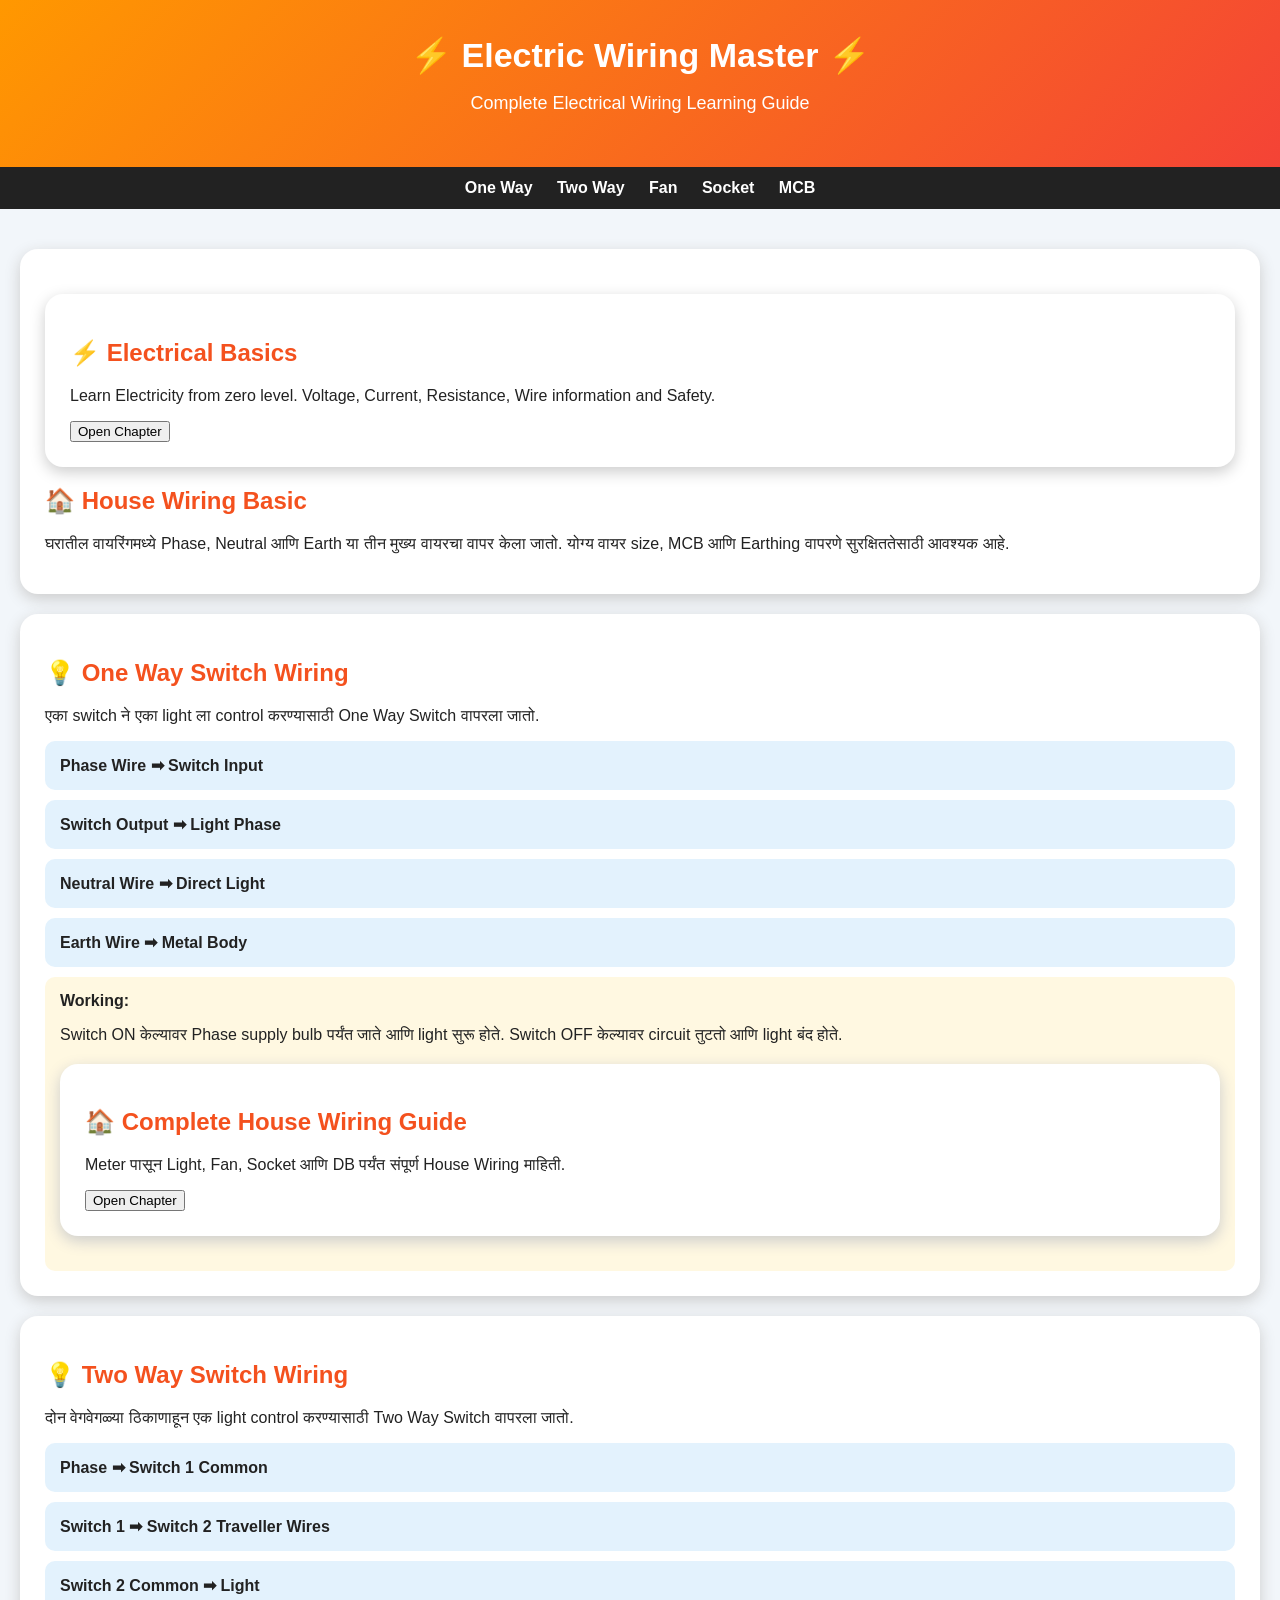
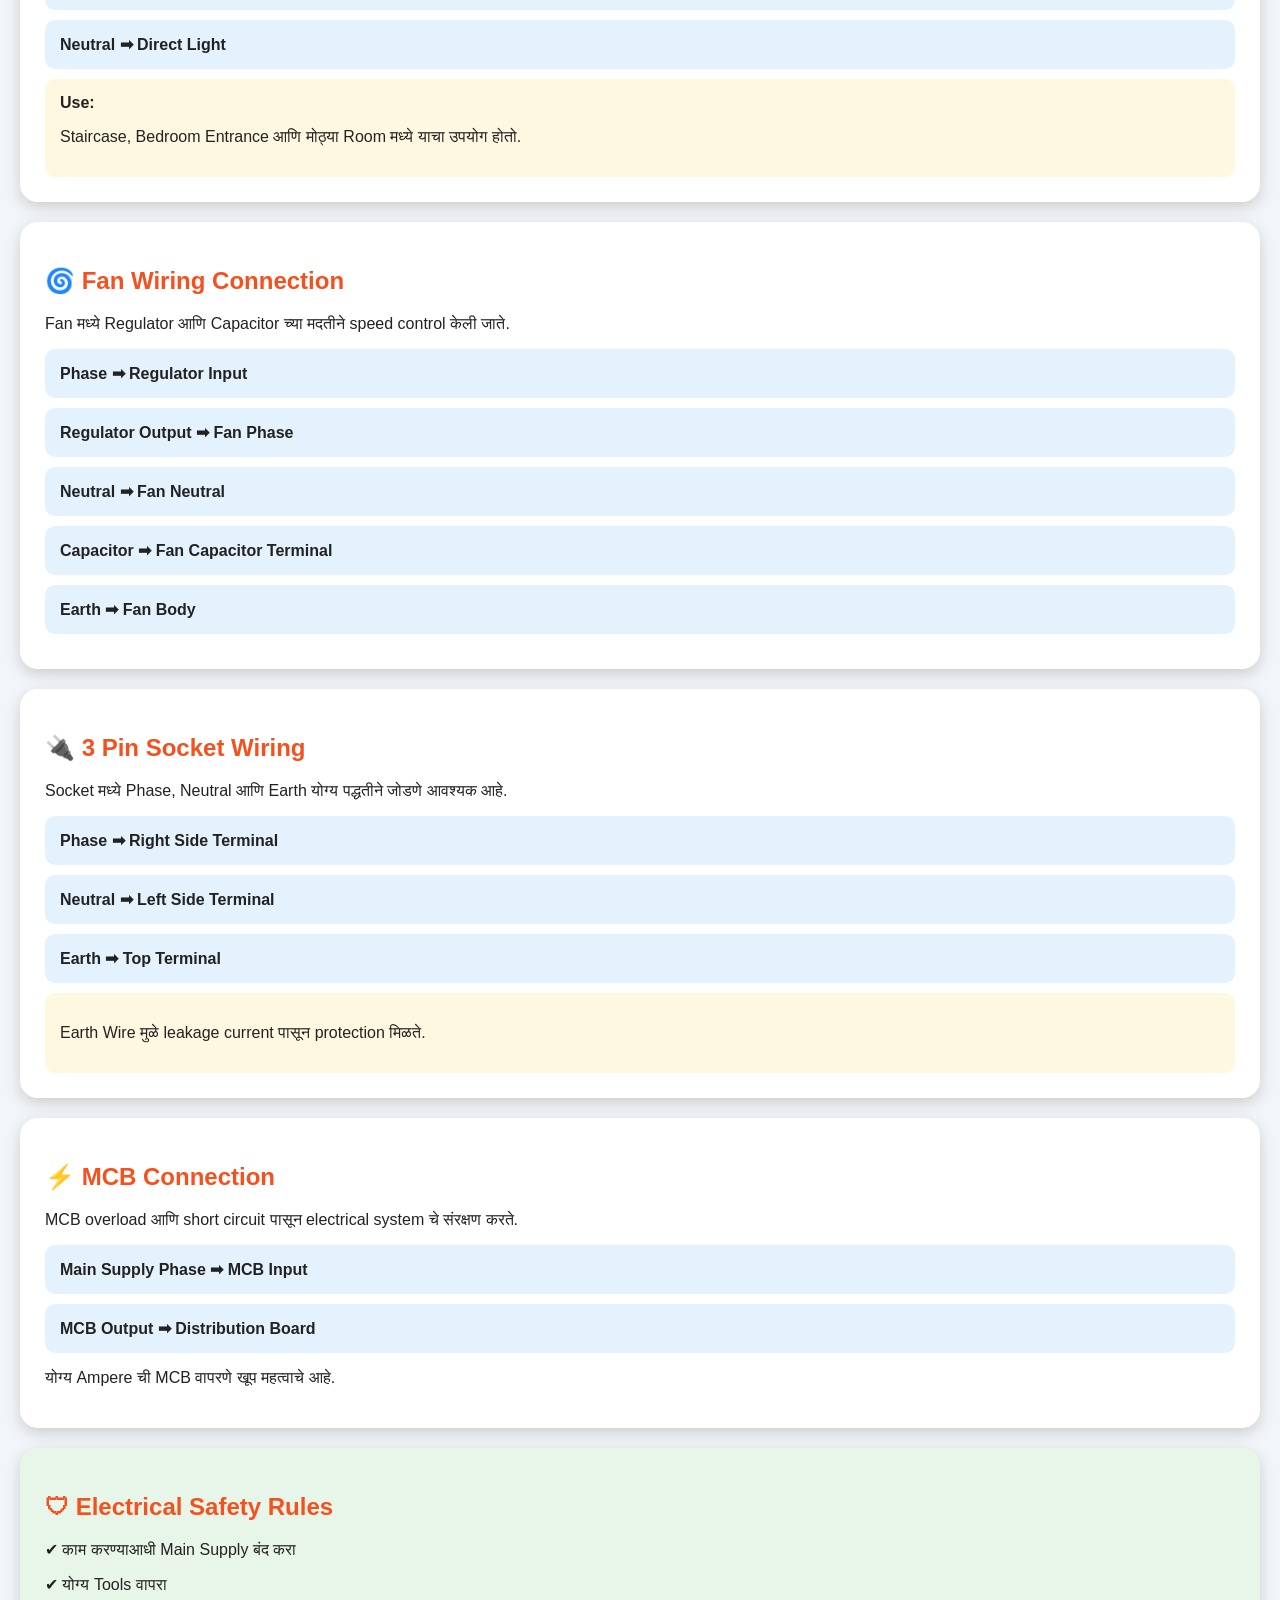
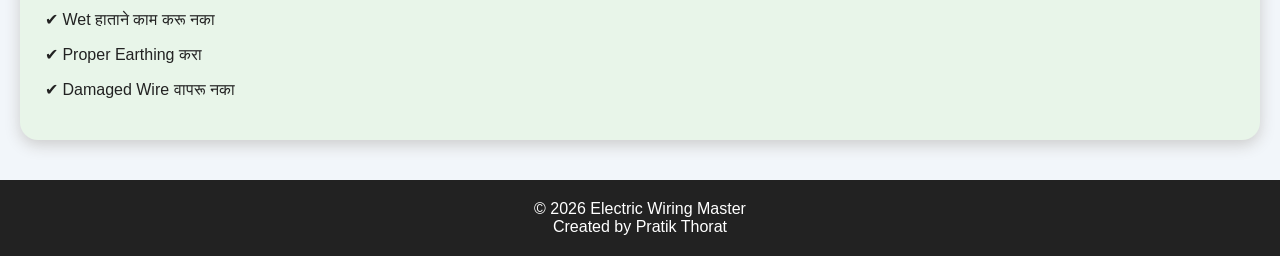
==== index.html @ 42c4a6d0 "Update index.html" ====
<!DOCTYPE html>
<html lang="mr">
<head>

<meta charset="UTF-8">
<meta name="viewport" content="width=device-width, initial-scale=1.0">

<title>Electric Wiring Master</title>

<style>

*{
box-sizing:border-box;
font-family:Arial,sans-serif;
}

body{
margin:0;
background:#f2f6fa;
color:#222;
}

header{
background:linear-gradient(135deg,#ff9800,#f44336);
color:white;
padding:35px 20px;
text-align:center;
}

header h1{
font-size:34px;
margin:0;
}

header p{
font-size:18px;
}


nav{
background:#222;
padding:12px;
text-align:center;
}

nav a{
color:white;
text-decoration:none;
margin:10px;
font-weight:bold;
}


.container{
padding:20px;
}


.card{
background:white;
margin:20px 0;
padding:25px;
border-radius:18px;
box-shadow:0 5px 15px #ccc;
}


.card h2{
color:#f4511e;
}


.info{
background:#fff8e1;
padding:15px;
border-radius:10px;
margin-top:10px;
}


.connection{
background:#e3f2fd;
padding:15px;
border-radius:10px;
margin:10px 0;
font-weight:bold;
}


.safety{
background:#e8f5e9;
}


footer{
background:#222;
color:white;
text-align:center;
padding:20px;
}


</style>

</head>


<body>


<header>

<h1>⚡ Electric Wiring Master ⚡</h1>

<p>Complete Electrical Wiring Learning Guide</p>

</header>


<nav>

<a href="#oneway">One Way</a>

<a href="#twoway">Two Way</a>

<a href="#fan">Fan</a>

<a href="#socket">Socket</a>

<a href="#mcb">MCB</a>

</nav>



<div class="container">


<div class="card">
<div class="card">

<h2>⚡ Electrical Basics</h2>

<p>
Learn Electricity from zero level.
Voltage, Current, Resistance, Wire information and Safety.
</p>

<a href="basics.html">
<button>Open Chapter</button>
</a>

</div>
<h2>🏠 House Wiring Basic</h2>

<p>
घरातील वायरिंगमध्ये Phase, Neutral आणि Earth या तीन मुख्य वायरचा वापर केला जातो.
योग्य वायर size, MCB आणि Earthing वापरणे सुरक्षिततेसाठी आवश्यक आहे.
</p>

</div>



<div class="card" id="oneway">

<h2>💡 One Way Switch Wiring</h2>

<p>
एका switch ने एका light ला control करण्यासाठी One Way Switch वापरला जातो.
</p>


<div class="connection">
Phase Wire ➡ Switch Input
</div>

<div class="connection">
Switch Output ➡ Light Phase
</div>

<div class="connection">
Neutral Wire ➡ Direct Light
</div>

<div class="connection">
Earth Wire ➡ Metal Body
</div>


<div class="info">

<b>Working:</b>

<p>
Switch ON केल्यावर Phase supply bulb पर्यंत जाते आणि light सुरू होते.
Switch OFF केल्यावर circuit तुटतो आणि light बंद होते.
</p>

<div class="card">

<h2>🏠 Complete House Wiring Guide</h2>

<p>
Meter पासून Light, Fan, Socket आणि DB पर्यंत संपूर्ण House Wiring माहिती.
</p>

<a href="house-wiring.html">
<button>Open Chapter</button>
</a>

</div>
  
</div>

</div>



<div class="card" id="twoway">

<h2>💡 Two Way Switch Wiring</h2>

<p>
दोन वेगवेगळ्या ठिकाणाहून एक light control करण्यासाठी Two Way Switch वापरला जातो.
</p>


<div class="connection">
Phase ➡ Switch 1 Common
</div>

<div class="connection">
Switch 1 ➡ Switch 2 Traveller Wires
</div>

<div class="connection">
Switch 2 Common ➡ Light
</div>

<div class="connection">
Neutral ➡ Direct Light
</div>


<div class="info">

<b>Use:</b>

<p>
Staircase, Bedroom Entrance आणि मोठ्या Room मध्ये याचा उपयोग होतो.
</p>

</div>

</div>





<div class="card" id="fan">

<h2>🌀 Fan Wiring Connection</h2>


<p>
Fan मध्ये Regulator आणि Capacitor च्या मदतीने speed control केली जाते.
</p>


<div class="connection">
Phase ➡ Regulator Input
</div>

<div class="connection">
Regulator Output ➡ Fan Phase
</div>

<div class="connection">
Neutral ➡ Fan Neutral
</div>

<div class="connection">
Capacitor ➡ Fan Capacitor Terminal
</div>

<div class="connection">
Earth ➡ Fan Body
</div>


</div>





<div class="card" id="socket">

<h2>🔌 3 Pin Socket Wiring</h2>


<p>
Socket मध्ये Phase, Neutral आणि Earth योग्य पद्धतीने जोडणे आवश्यक आहे.
</p>


<div class="connection">
Phase ➡ Right Side Terminal
</div>

<div class="connection">
Neutral ➡ Left Side Terminal
</div>

<div class="connection">
Earth ➡ Top Terminal
</div>


<div class="info">

<p>
Earth Wire मुळे leakage current पासून protection मिळते.
</p>

</div>


</div>





<div class="card" id="mcb">

<h2>⚡ MCB Connection</h2>


<p>
MCB overload आणि short circuit पासून electrical system चे संरक्षण करते.
</p>


<div class="connection">
Main Supply Phase ➡ MCB Input
</div>

<div class="connection">
MCB Output ➡ Distribution Board
</div>


<p>
योग्य Ampere ची MCB वापरणे खूप महत्वाचे आहे.
</p>


</div>





<div class="card safety">

<h2>🛡 Electrical Safety Rules</h2>

<p>✔ काम करण्याआधी Main Supply बंद करा</p>

<p>✔ योग्य Tools वापरा</p>

<p>✔ Wet हाताने काम करू नका</p>

<p>✔ Proper Earthing करा</p>

<p>✔ Damaged Wire वापरू नका</p>

</div>



</div>



<footer>

© 2026 Electric Wiring Master

<br>

Created by Pratik Thorat

</footer>


</body>
</html>
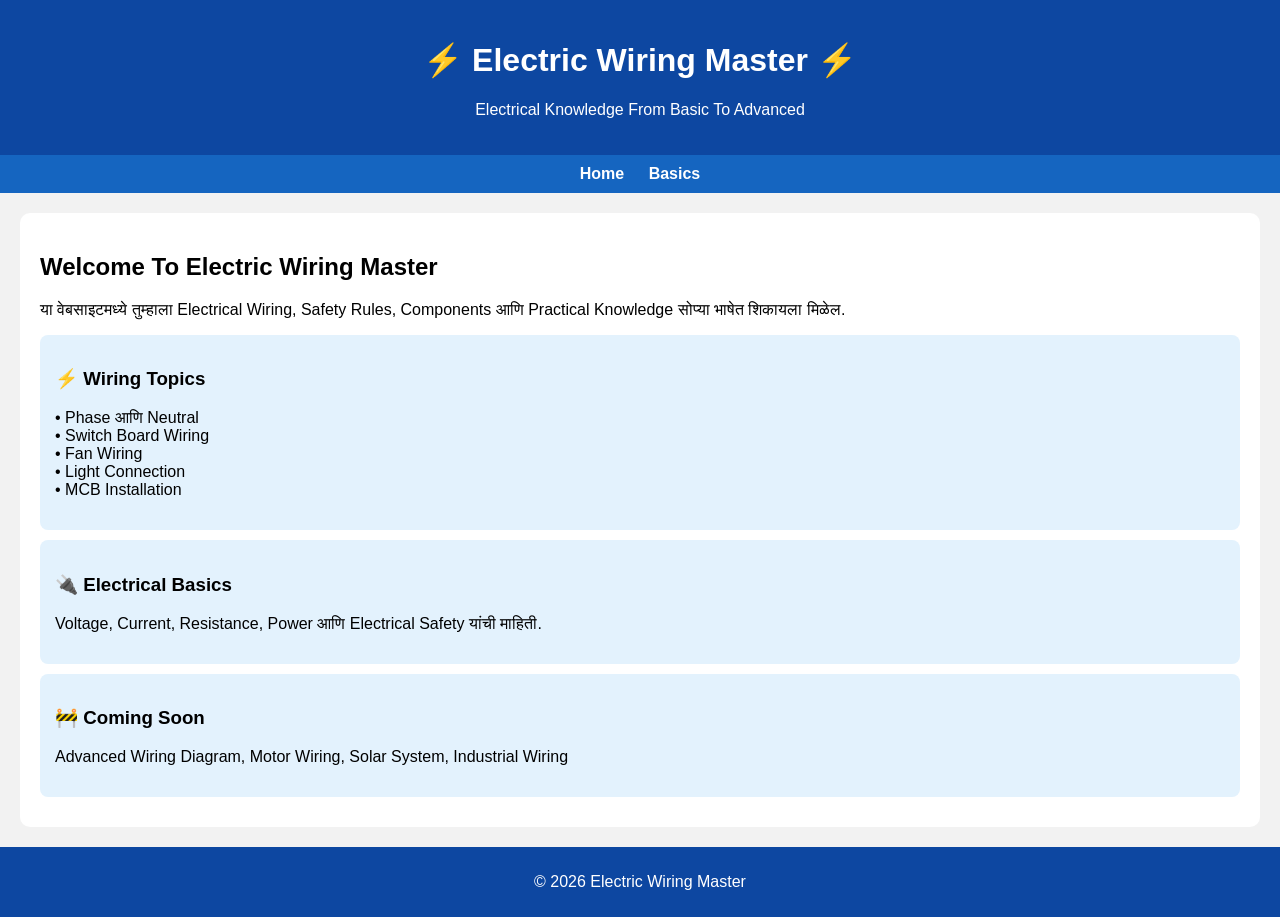
==== commit fb8d3dcc: "Update index.html" ====
--- a/index.html
+++ b/index.html
@@ -1,398 +1,133 @@
 <!DOCTYPE html>
 <html lang="mr">
 <head>
-
 <meta charset="UTF-8">
 <meta name="viewport" content="width=device-width, initial-scale=1.0">
 
 <title>Electric Wiring Master</title>
 
 <style>
-
-*{
-box-sizing:border-box;
-font-family:Arial,sans-serif;
-}
-
 body{
-margin:0;
-background:#f2f6fa;
-color:#222;
+    font-family: Arial, sans-serif;
+    margin:0;
+    background:#f2f2f2;
 }
 
 header{
-background:linear-gradient(135deg,#ff9800,#f44336);
-color:white;
-padding:35px 20px;
-text-align:center;
+    background:#0d47a1;
+    color:white;
+    text-align:center;
+    padding:20px;
 }
 
-header h1{
-font-size:34px;
-margin:0;
-}
-
-header p{
-font-size:18px;
-}
-
-
 nav{
-background:#222;
-padding:12px;
-text-align:center;
+    background:#1565c0;
+    padding:10px;
+    text-align:center;
 }
 
 nav a{
-color:white;
-text-decoration:none;
-margin:10px;
-font-weight:bold;
+    color:white;
+    text-decoration:none;
+    margin:10px;
+    font-weight:bold;
 }
 
-
-.container{
-padding:20px;
+section{
+    background:white;
+    margin:20px;
+    padding:20px;
+    border-radius:10px;
 }
 
-
 .card{
-background:white;
-margin:20px 0;
-padding:25px;
-border-radius:18px;
-box-shadow:0 5px 15px #ccc;
+    background:#e3f2fd;
+    padding:15px;
+    margin:10px 0;
+    border-radius:8px;
 }
 
-
-.card h2{
-color:#f4511e;
+footer{
+    background:#0d47a1;
+    color:white;
+    text-align:center;
+    padding:10px;
 }
-
-
-.info{
-background:#fff8e1;
-padding:15px;
-border-radius:10px;
-margin-top:10px;
-}
-
-
-.connection{
-background:#e3f2fd;
-padding:15px;
-border-radius:10px;
-margin:10px 0;
-font-weight:bold;
-}
-
-
-.safety{
-background:#e8f5e9;
-}
-
-
-footer{
-background:#222;
-color:white;
-text-align:center;
-padding:20px;
-}
-
-
 </style>
 
 </head>
 
-
 <body>
 
-
 <header>
-
 <h1>⚡ Electric Wiring Master ⚡</h1>
-
-<p>Complete Electrical Wiring Learning Guide</p>
-
+<p>Electrical Knowledge From Basic To Advanced</p>
 </header>
 
 
 <nav>
-
-<a href="#oneway">One Way</a>
-
-<a href="#twoway">Two Way</a>
-
-<a href="#fan">Fan</a>
-
-<a href="#socket">Socket</a>
-
-<a href="#mcb">MCB</a>
-
+<a href="index.html">Home</a>
+<a href="basics.html">Basics</a>
 </nav>
 
 
+<section>
 
-<div class="container">
+<h2>Welcome To Electric Wiring Master</h2>
+
+<p>
+या वेबसाइटमध्ये तुम्हाला Electrical Wiring,
+Safety Rules, Components आणि Practical Knowledge
+सोप्या भाषेत शिकायला मिळेल.
+</p>
 
 
 <div class="card">
+<h3>⚡ Wiring Topics</h3>
+<p>
+• Phase आणि Neutral<br>
+• Switch Board Wiring<br>
+• Fan Wiring<br>
+• Light Connection<br>
+• MCB Installation
+</p>
+</div>
+
+
 <div class="card">
 
-<h2>⚡ Electrical Basics</h2>
+<h3>🔌 Electrical Basics</h3>
 
 <p>
-Learn Electricity from zero level.
-Voltage, Current, Resistance, Wire information and Safety.
-</p>
-
-<a href="basics.html">
-<button>Open Chapter</button>
-</a>
-
-</div>
-<h2>🏠 House Wiring Basic</h2>
-
-<p>
-घरातील वायरिंगमध्ये Phase, Neutral आणि Earth या तीन मुख्य वायरचा वापर केला जातो.
-योग्य वायर size, MCB आणि Earthing वापरणे सुरक्षिततेसाठी आवश्यक आहे.
+Voltage, Current, Resistance,
+Power आणि Electrical Safety यांची माहिती.
 </p>
 
 </div>
 
 
+<div class="card">
 
-<div class="card" id="oneway">
-
-<h2>💡 One Way Switch Wiring</h2>
+<h3>🚧 Coming Soon</h3>
 
 <p>
-एका switch ने एका light ला control करण्यासाठी One Way Switch वापरला जातो.
-</p>
-
-
-<div class="connection">
-Phase Wire ➡ Switch Input
-</div>
-
-<div class="connection">
-Switch Output ➡ Light Phase
-</div>
-
-<div class="connection">
-Neutral Wire ➡ Direct Light
-</div>
-
-<div class="connection">
-Earth Wire ➡ Metal Body
-</div>
-
-
-<div class="info">
-
-<b>Working:</b>
-
-<p>
-Switch ON केल्यावर Phase supply bulb पर्यंत जाते आणि light सुरू होते.
-Switch OFF केल्यावर circuit तुटतो आणि light बंद होते.
-</p>
-
-<div class="card">
-
-<h2>🏠 Complete House Wiring Guide</h2>
-
-<p>
-Meter पासून Light, Fan, Socket आणि DB पर्यंत संपूर्ण House Wiring माहिती.
-</p>
-
-<a href="house-wiring.html">
-<button>Open Chapter</button>
-</a>
-
-</div>
-  
-</div>
-
-</div>
-
-
-
-<div class="card" id="twoway">
-
-<h2>💡 Two Way Switch Wiring</h2>
-
-<p>
-दोन वेगवेगळ्या ठिकाणाहून एक light control करण्यासाठी Two Way Switch वापरला जातो.
-</p>
-
-
-<div class="connection">
-Phase ➡ Switch 1 Common
-</div>
-
-<div class="connection">
-Switch 1 ➡ Switch 2 Traveller Wires
-</div>
-
-<div class="connection">
-Switch 2 Common ➡ Light
-</div>
-
-<div class="connection">
-Neutral ➡ Direct Light
-</div>
-
-
-<div class="info">
-
-<b>Use:</b>
-
-<p>
-Staircase, Bedroom Entrance आणि मोठ्या Room मध्ये याचा उपयोग होतो.
-</p>
-
-</div>
-
-</div>
-
-
-
-
-
-<div class="card" id="fan">
-
-<h2>🌀 Fan Wiring Connection</h2>
-
-
-<p>
-Fan मध्ये Regulator आणि Capacitor च्या मदतीने speed control केली जाते.
-</p>
-
-
-<div class="connection">
-Phase ➡ Regulator Input
-</div>
-
-<div class="connection">
-Regulator Output ➡ Fan Phase
-</div>
-
-<div class="connection">
-Neutral ➡ Fan Neutral
-</div>
-
-<div class="connection">
-Capacitor ➡ Fan Capacitor Terminal
-</div>
-
-<div class="connection">
-Earth ➡ Fan Body
-</div>
-
-
-</div>
-
-
-
-
-
-<div class="card" id="socket">
-
-<h2>🔌 3 Pin Socket Wiring</h2>
-
-
-<p>
-Socket मध्ये Phase, Neutral आणि Earth योग्य पद्धतीने जोडणे आवश्यक आहे.
-</p>
-
-
-<div class="connection">
-Phase ➡ Right Side Terminal
-</div>
-
-<div class="connection">
-Neutral ➡ Left Side Terminal
-</div>
-
-<div class="connection">
-Earth ➡ Top Terminal
-</div>
-
-
-<div class="info">
-
-<p>
-Earth Wire मुळे leakage current पासून protection मिळते.
+Advanced Wiring Diagram,
+Motor Wiring,
+Solar System,
+Industrial Wiring
 </p>
 
 </div>
 
 
-</div>
-
-
-
-
-
-<div class="card" id="mcb">
-
-<h2>⚡ MCB Connection</h2>
-
-
-<p>
-MCB overload आणि short circuit पासून electrical system चे संरक्षण करते.
-</p>
-
-
-<div class="connection">
-Main Supply Phase ➡ MCB Input
-</div>
-
-<div class="connection">
-MCB Output ➡ Distribution Board
-</div>
-
-
-<p>
-योग्य Ampere ची MCB वापरणे खूप महत्वाचे आहे.
-</p>
-
-
-</div>
-
-
-
-
-
-<div class="card safety">
-
-<h2>🛡 Electrical Safety Rules</h2>
-
-<p>✔ काम करण्याआधी Main Supply बंद करा</p>
-
-<p>✔ योग्य Tools वापरा</p>
-
-<p>✔ Wet हाताने काम करू नका</p>
-
-<p>✔ Proper Earthing करा</p>
-
-<p>✔ Damaged Wire वापरू नका</p>
-
-</div>
-
-
-
-</div>
-
+</section>
 
 
 <footer>
 
+<p>
 © 2026 Electric Wiring Master
-
-<br>
-
-Created by Pratik Thorat
+</p>
 
 </footer>
 
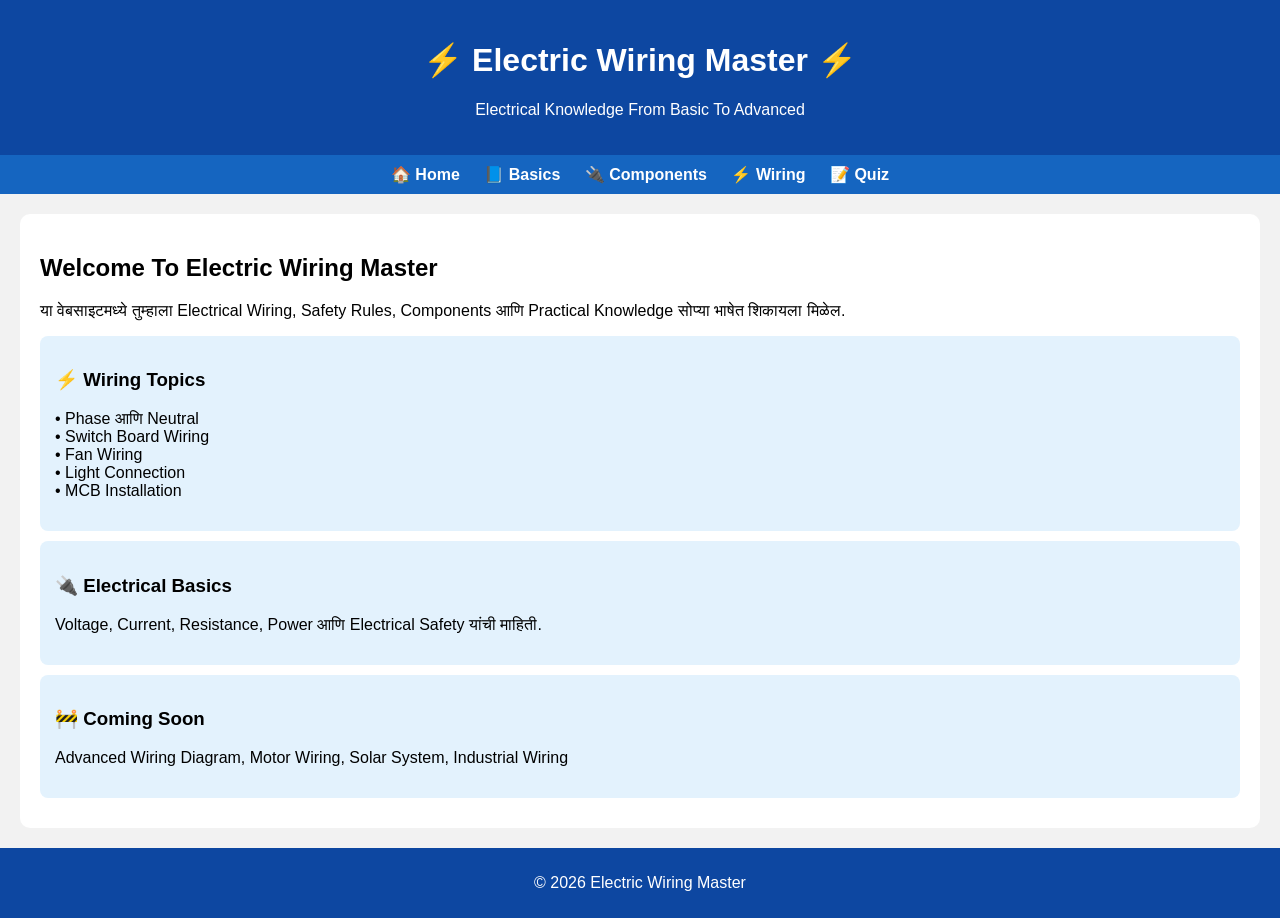
==== commit b5ee7786: "Update index.html" ====
--- a/index.html
+++ b/index.html
@@ -66,10 +66,12 @@
 
 
 <nav>
-<a href="index.html">Home</a>
-<a href="basics.html">Basics</a>
+<a href="index.html">🏠 Home</a>
+<a href="basics.html">📘 Basics</a>
+<a href="components.html">🔌 Components</a>
+<a href="wiring.html">⚡ Wiring</a>
+<a href="quiz.html">📝 Quiz</a>
 </nav>
-
 
 <section>
 
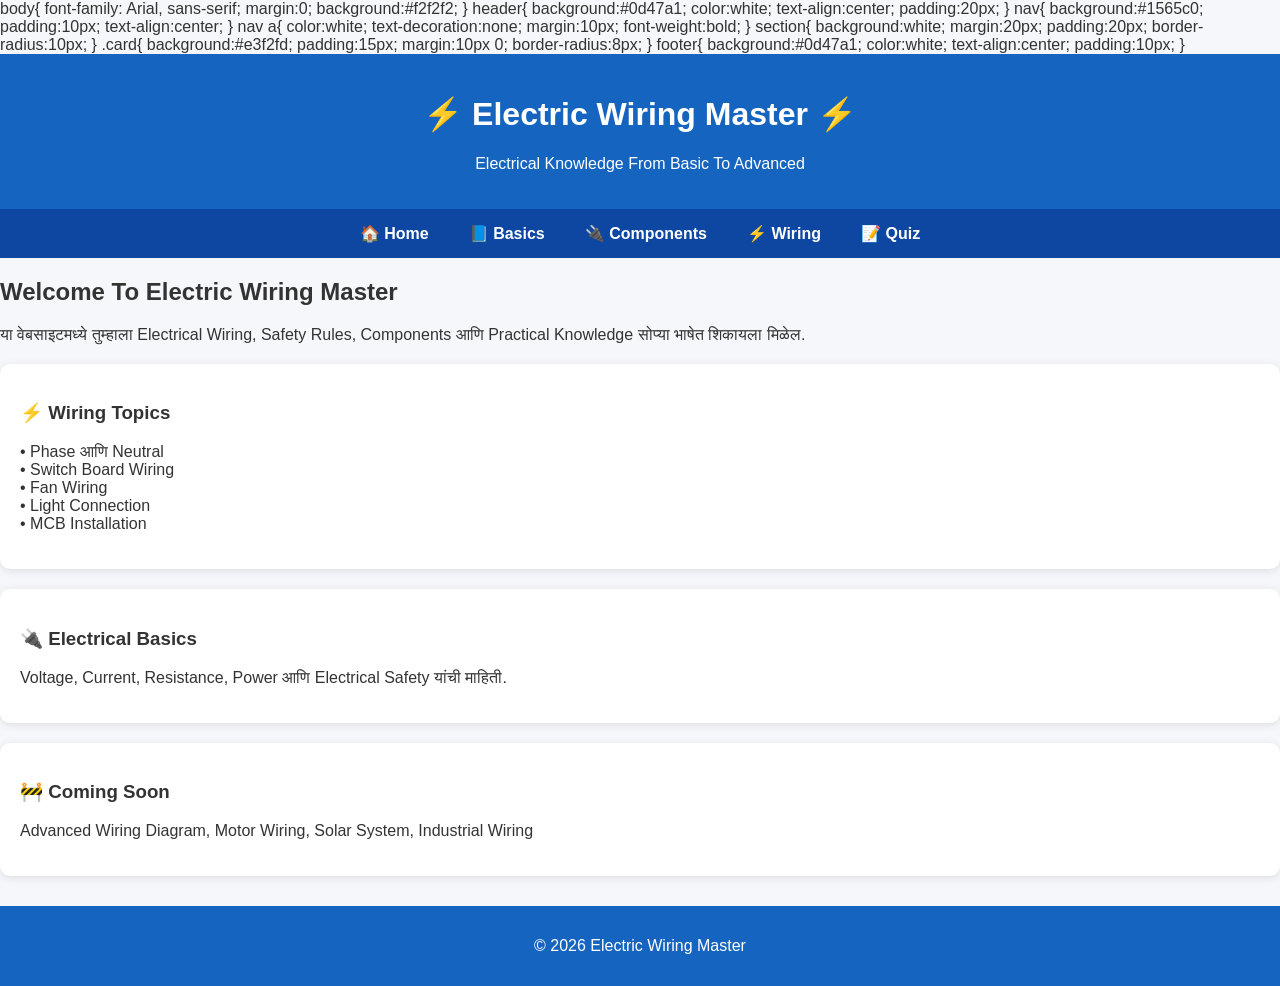
==== commit d0ead5c5: "Update index.html" ====
--- a/index.html
+++ b/index.html
@@ -5,8 +5,8 @@
 <meta name="viewport" content="width=device-width, initial-scale=1.0">
 
 <title>Electric Wiring Master</title>
+<link rel="stylesheet" href="style.css">
 
-<style>
 body{
     font-family: Arial, sans-serif;
     margin:0;
--- a/style.css
+++ b/style.css
@@ -0,0 +1,77 @@
+
+body{
+    margin:0;
+    font-family:Arial,sans-serif;
+    background:#f5f7fa;
+    color:#333;
+}
+
+header{
+    background:#1565c0;
+    color:white;
+    padding:20px;
+    text-align:center;
+}
+
+nav{
+    background:#0d47a1;
+    display:flex;
+    justify-content:center;
+    flex-wrap:wrap;
+}
+
+nav a{
+    color:white;
+    text-decoration:none;
+    padding:15px 20px;
+    font-weight:bold;
+}
+
+nav a:hover{
+    background:#1976d2;
+}
+
+.container{
+    max-width:1200px;
+    margin:auto;
+    padding:20px;
+}
+
+.card{
+    background:white;
+    border-radius:10px;
+    padding:20px;
+    margin:20px 0;
+    box-shadow:0 2px 10px rgba(0,0,0,0.1);
+}
+
+button{
+    background:#1565c0;
+    color:white;
+    border:none;
+    padding:12px 20px;
+    border-radius:6px;
+    cursor:pointer;
+}
+
+button:hover{
+    background:#0d47a1;
+}
+
+footer{
+    background:#1565c0;
+    color:white;
+    text-align:center;
+    padding:15px;
+    margin-top:30px;
+}
+
+@media(max-width:768px){
+    nav{
+        flex-direction:column;
+    }
+
+    nav a{
+        text-align:center;
+    }
+}
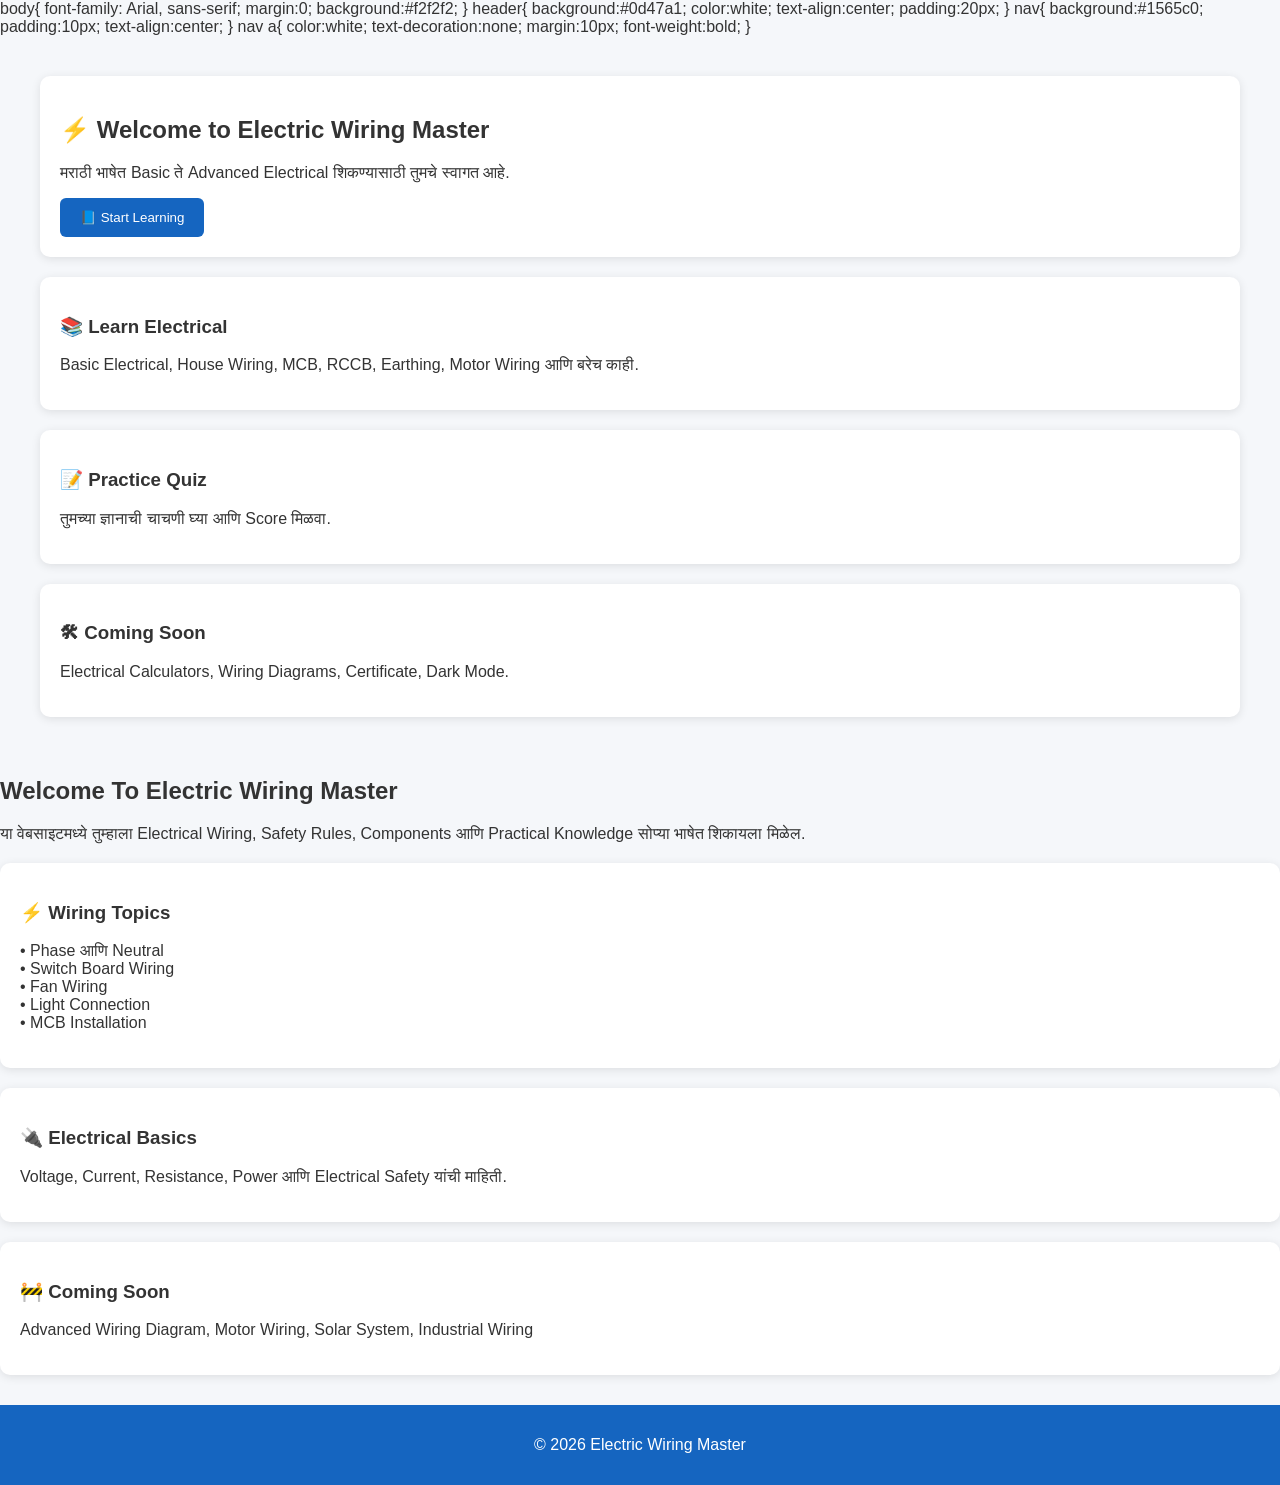
==== commit c0b5b840: "Update index.html" ====
--- a/index.html
+++ b/index.html
@@ -33,48 +33,43 @@
     font-weight:bold;
 }
 
-section{
-    background:white;
-    margin:20px;
-    padding:20px;
-    border-radius:10px;
-}
+<section class="container">
 
-.card{
-    background:#e3f2fd;
-    padding:15px;
-    margin:10px 0;
-    border-radius:8px;
-}
+<div class="card">
+<h2>⚡ Welcome to Electric Wiring Master</h2>
 
-footer{
-    background:#0d47a1;
-    color:white;
-    text-align:center;
-    padding:10px;
-}
-</style>
+<p>
+मराठी भाषेत Basic ते Advanced Electrical शिकण्यासाठी तुमचे स्वागत आहे.
+</p>
 
-</head>
+<button onclick="location.href='basics.html'">
+📘 Start Learning
+</button>
 
-<body>
+</div>
 
-<header>
-<h1>⚡ Electric Wiring Master ⚡</h1>
-<p>Electrical Knowledge From Basic To Advanced</p>
-</header>
+<div class="card">
+<h3>📚 Learn Electrical</h3>
+<p>
+Basic Electrical, House Wiring, MCB, RCCB, Earthing, Motor Wiring आणि बरेच काही.
+</p>
+</div>
 
+<div class="card">
+<h3>📝 Practice Quiz</h3>
+<p>
+तुमच्या ज्ञानाची चाचणी घ्या आणि Score मिळवा.
+</p>
+</div>
 
-<nav>
-<a href="index.html">🏠 Home</a>
-<a href="basics.html">📘 Basics</a>
-<a href="components.html">🔌 Components</a>
-<a href="wiring.html">⚡ Wiring</a>
-<a href="quiz.html">📝 Quiz</a>
-</nav>
+<div class="card">
+<h3>🛠 Coming Soon</h3>
+<p>
+Electrical Calculators, Wiring Diagrams, Certificate, Dark Mode.
+</p>
+</div>
 
-<section>
-
+</section>
 <h2>Welcome To Electric Wiring Master</h2>
 
 <p>
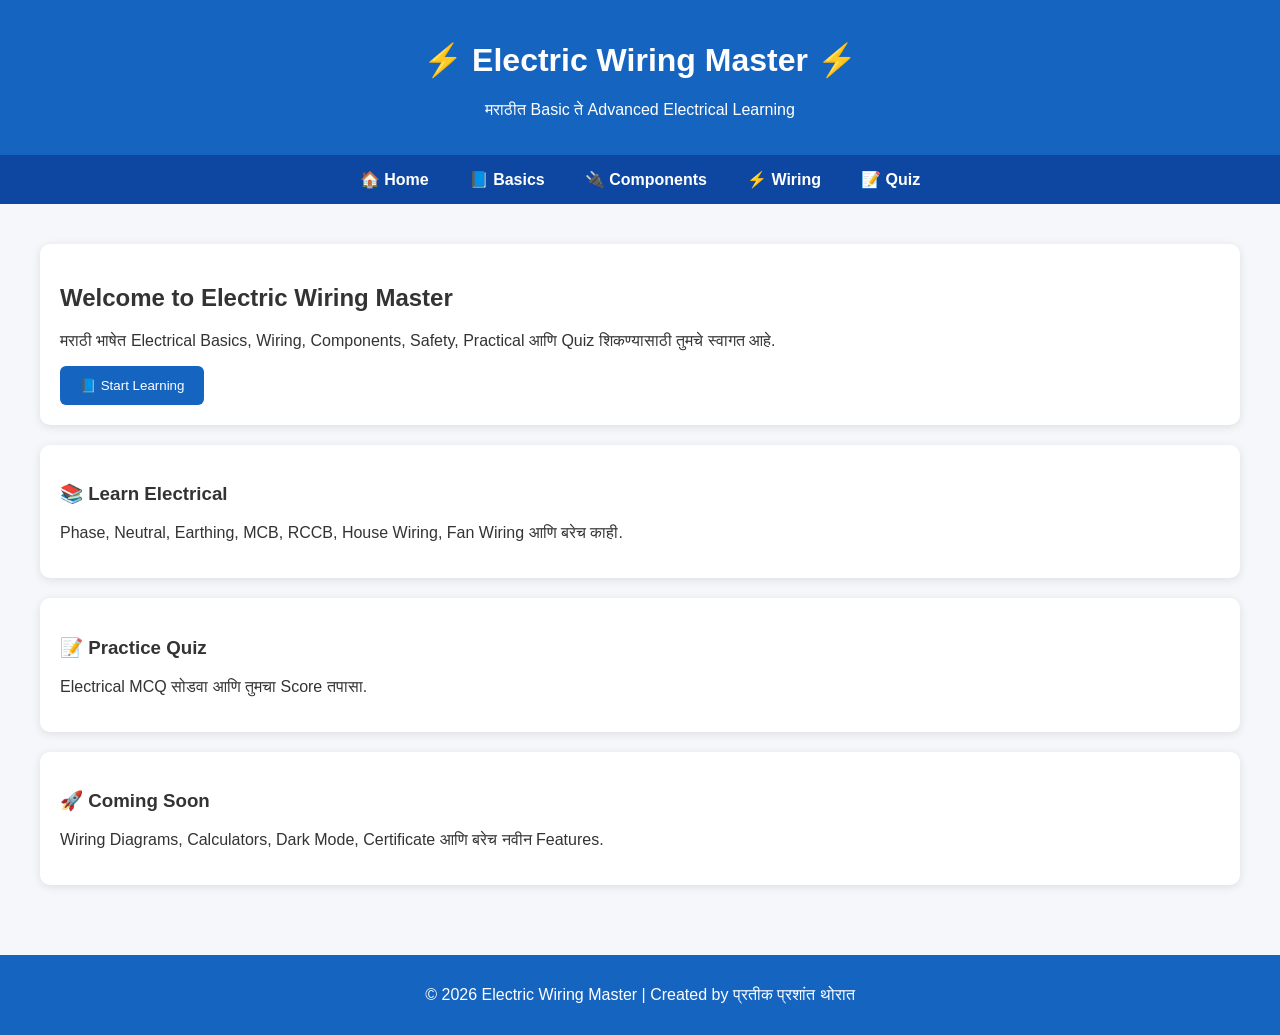
==== commit 02109f45: "Update index.html" ====
--- a/index.html
+++ b/index.html
@@ -3,131 +3,68 @@
 <head>
 <meta charset="UTF-8">
 <meta name="viewport" content="width=device-width, initial-scale=1.0">
+<title>Electric Wiring Master</title>
 
-<title>Electric Wiring Master</title>
 <link rel="stylesheet" href="style.css">
+</head>
 
-body{
-    font-family: Arial, sans-serif;
-    margin:0;
-    background:#f2f2f2;
-}
+<body>
 
-header{
-    background:#0d47a1;
-    color:white;
-    text-align:center;
-    padding:20px;
-}
+<header>
+    <h1>⚡ Electric Wiring Master ⚡</h1>
+    <p>मराठीत Basic ते Advanced Electrical Learning</p>
+</header>
 
-nav{
-    background:#1565c0;
-    padding:10px;
-    text-align:center;
-}
+<nav>
+    <a href="index.html">🏠 Home</a>
+    <a href="basics.html">📘 Basics</a>
+    <a href="components.html">🔌 Components</a>
+    <a href="wiring.html">⚡ Wiring</a>
+    <a href="quiz.html">📝 Quiz</a>
+</nav>
 
-nav a{
-    color:white;
-    text-decoration:none;
-    margin:10px;
-    font-weight:bold;
-}
+<div class="container">
 
-<section class="container">
+    <div class="card">
+        <h2>Welcome to Electric Wiring Master</h2>
+        <p>
+            मराठी भाषेत Electrical Basics, Wiring, Components,
+            Safety, Practical आणि Quiz शिकण्यासाठी तुमचे स्वागत आहे.
+        </p>
 
-<div class="card">
-<h2>⚡ Welcome to Electric Wiring Master</h2>
+        <button onclick="location.href='basics.html'">
+            📘 Start Learning
+        </button>
+    </div>
 
-<p>
-मराठी भाषेत Basic ते Advanced Electrical शिकण्यासाठी तुमचे स्वागत आहे.
-</p>
+    <div class="card">
+        <h3>📚 Learn Electrical</h3>
+        <p>
+            Phase, Neutral, Earthing, MCB, RCCB,
+            House Wiring, Fan Wiring आणि बरेच काही.
+        </p>
+    </div>
 
-<button onclick="location.href='basics.html'">
-📘 Start Learning
-</button>
+    <div class="card">
+        <h3>📝 Practice Quiz</h3>
+        <p>
+            Electrical MCQ सोडवा आणि तुमचा Score तपासा.
+        </p>
+    </div>
+
+    <div class="card">
+        <h3>🚀 Coming Soon</h3>
+        <p>
+            Wiring Diagrams, Calculators,
+            Dark Mode, Certificate आणि बरेच नवीन Features.
+        </p>
+    </div>
 
 </div>
 
-<div class="card">
-<h3>📚 Learn Electrical</h3>
-<p>
-Basic Electrical, House Wiring, MCB, RCCB, Earthing, Motor Wiring आणि बरेच काही.
-</p>
-</div>
-
-<div class="card">
-<h3>📝 Practice Quiz</h3>
-<p>
-तुमच्या ज्ञानाची चाचणी घ्या आणि Score मिळवा.
-</p>
-</div>
-
-<div class="card">
-<h3>🛠 Coming Soon</h3>
-<p>
-Electrical Calculators, Wiring Diagrams, Certificate, Dark Mode.
-</p>
-</div>
-
-</section>
-<h2>Welcome To Electric Wiring Master</h2>
-
-<p>
-या वेबसाइटमध्ये तुम्हाला Electrical Wiring,
-Safety Rules, Components आणि Practical Knowledge
-सोप्या भाषेत शिकायला मिळेल.
-</p>
-
-
-<div class="card">
-<h3>⚡ Wiring Topics</h3>
-<p>
-• Phase आणि Neutral<br>
-• Switch Board Wiring<br>
-• Fan Wiring<br>
-• Light Connection<br>
-• MCB Installation
-</p>
-</div>
-
-
-<div class="card">
-
-<h3>🔌 Electrical Basics</h3>
-
-<p>
-Voltage, Current, Resistance,
-Power आणि Electrical Safety यांची माहिती.
-</p>
-
-</div>
-
-
-<div class="card">
-
-<h3>🚧 Coming Soon</h3>
-
-<p>
-Advanced Wiring Diagram,
-Motor Wiring,
-Solar System,
-Industrial Wiring
-</p>
-
-</div>
-
-
-</section>
-
-
 <footer>
-
-<p>
-© 2026 Electric Wiring Master
-</p>
-
+    <p>© 2026 Electric Wiring Master | Created by प्रतीक प्रशांत थोरात</p>
 </footer>
-
 
 </body>
 </html>
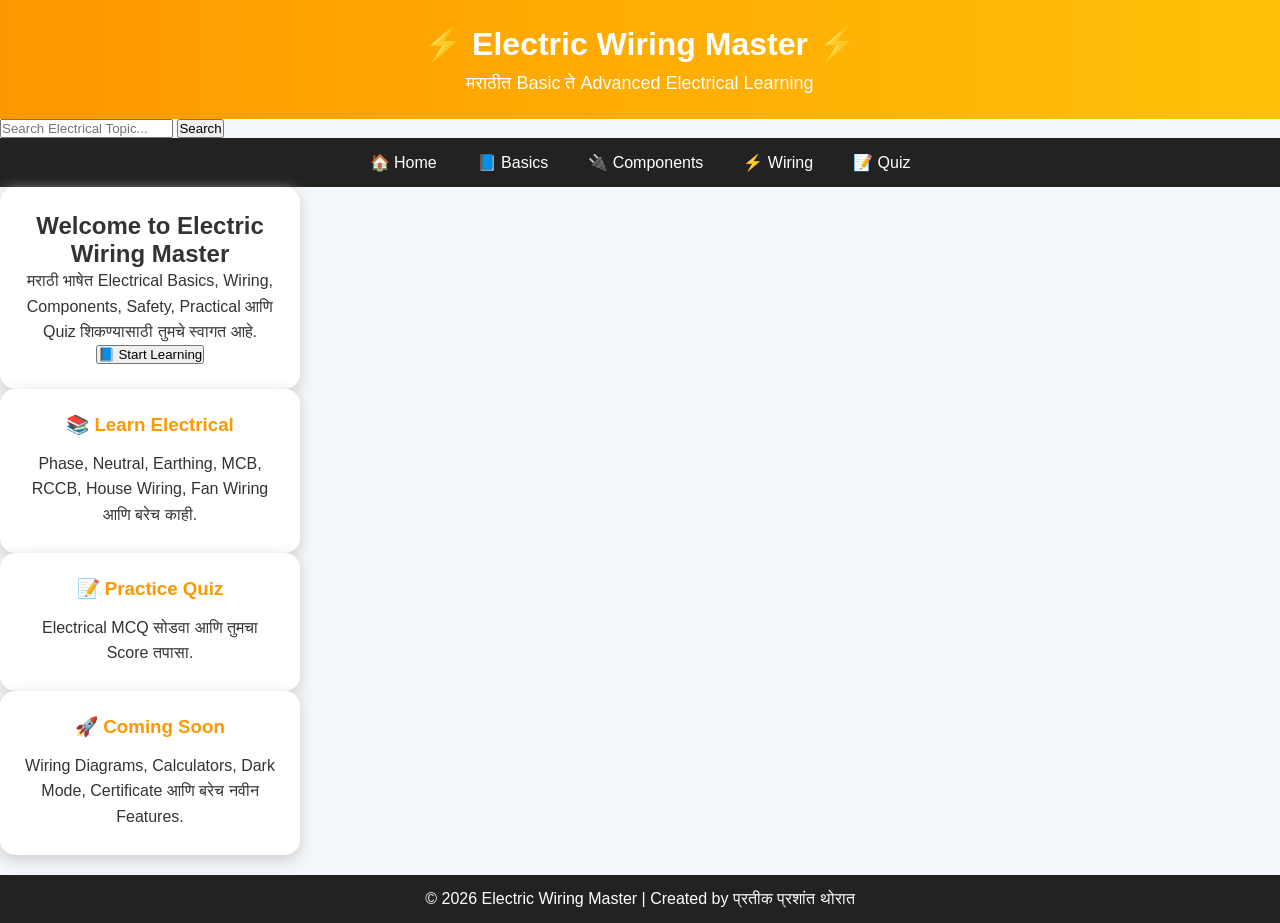
==== commit a6ec5864: "Update index.html" ====
--- a/index.html
+++ b/index.html
@@ -7,14 +7,60 @@
 
 <link rel="stylesheet" href="style.css">
 </head>
+<script>
 
+function searchTopic(){
+
+let topic = document.getElementById("search").value.toLowerCase();
+
+
+if(topic.includes("basic") || topic.includes("voltage") || topic.includes("current")){
+    
+window.location.href="Basics.html";
+
+}
+
+else if(topic.includes("mcb") || topic.includes("rccb") || topic.includes("component")){
+
+window.location.href="Components.html";
+
+}
+
+else if(topic.includes("wiring") || topic.includes("switch") || topic.includes("fan")){
+
+window.location.href="Wiring.html";
+
+}
+
+else if(topic.includes("quiz")){
+
+window.location.href="Quiz.html";
+
+}
+
+else{
+
+alert("Topic सापडला नाही. पुन्हा प्रयत्न करा.");
+
+}
+
+
+}
+
+</script>
 <body>
 
 <header>
     <h1>⚡ Electric Wiring Master ⚡</h1>
     <p>मराठीत Basic ते Advanced Electrical Learning</p>
 </header>
+<div class="search-box">
 
+<input type="text" id="search" placeholder="Search Electrical Topic...">
+
+<button onclick="searchTopic()">Search</button>
+
+</div>
 <nav>
     <a href="index.html">🏠 Home</a>
     <a href="basics.html">📘 Basics</a>
--- a/style.css
+++ b/style.css
@@ -1,77 +1,157 @@
+*{
+    margin:0;
+    padding:0;
+    box-sizing:border-box;
+}
 
 body{
-    margin:0;
-    font-family:Arial,sans-serif;
-    background:#f5f7fa;
+    font-family:Arial, sans-serif;
+    background:#f4f7fb;
     color:#333;
 }
 
+
 header{
-    background:#1565c0;
+    background:linear-gradient(90deg,#ff9800,#ffc107);
     color:white;
-    padding:20px;
     text-align:center;
+    padding:25px;
 }
 
+
+header h1{
+    font-size:32px;
+}
+
+
+header p{
+    margin-top:10px;
+    font-size:18px;
+}
+
+
 nav{
-    background:#0d47a1;
+    background:#222;
     display:flex;
     justify-content:center;
     flex-wrap:wrap;
 }
 
+
 nav a{
     color:white;
     text-decoration:none;
     padding:15px 20px;
-    font-weight:bold;
 }
 
+
 nav a:hover{
-    background:#1976d2;
+    background:#ff9800;
 }
 
-.container{
-    max-width:1200px;
-    margin:auto;
+
+.hero{
+    text-align:center;
+    padding:40px 20px;
+}
+
+
+.hero h2{
+    color:#ff9800;
+    margin-bottom:15px;
+}
+
+
+.hero p{
+    font-size:18px;
+}
+
+
+.cards{
+    display:flex;
+    justify-content:center;
+    gap:20px;
+    flex-wrap:wrap;
     padding:20px;
 }
 
+
 .card{
     background:white;
-    border-radius:10px;
-    padding:20px;
-    margin:20px 0;
-    box-shadow:0 2px 10px rgba(0,0,0,0.1);
+    width:300px;
+    padding:25px;
+    border-radius:15px;
+    box-shadow:0 5px 15px #ccc;
+    text-align:center;
 }
 
-button{
-    background:#1565c0;
-    color:white;
-    border:none;
-    padding:12px 20px;
-    border-radius:6px;
-    cursor:pointer;
+
+.card h3{
+    color:#ff9800;
+    margin-bottom:15px;
 }
 
-button:hover{
-    background:#0d47a1;
+
+.card p{
+    line-height:1.6;
 }
 
+
+.card a{
+    display:inline-block;
+    margin-top:15px;
+    background:#ff9800;
+    color:white;
+    padding:10px 20px;
+    text-decoration:none;
+    border-radius:8px;
+}
+
+
+.card a:hover{
+    background:#e68900;
+}
+
+
+.safety{
+    background:white;
+    margin:20px;
+    padding:25px;
+    border-radius:15px;
+}
+
+
+.safety h2{
+    color:red;
+}
+
+
+.safety li{
+    margin:10px;
+}
+
+
 footer{
-    background:#1565c0;
+    background:#222;
     color:white;
     text-align:center;
     padding:15px;
-    margin-top:30px;
+    margin-top:20px;
 }
 
-@media(max-width:768px){
-    nav{
-        flex-direction:column;
-    }
 
-    nav a{
-        text-align:center;
-    }
+@media(max-width:600px){
+
+header h1{
+    font-size:25px;
 }
+
+.card{
+    width:90%;
+}
+
+nav a{
+    padding:12px;
+}
+
+}
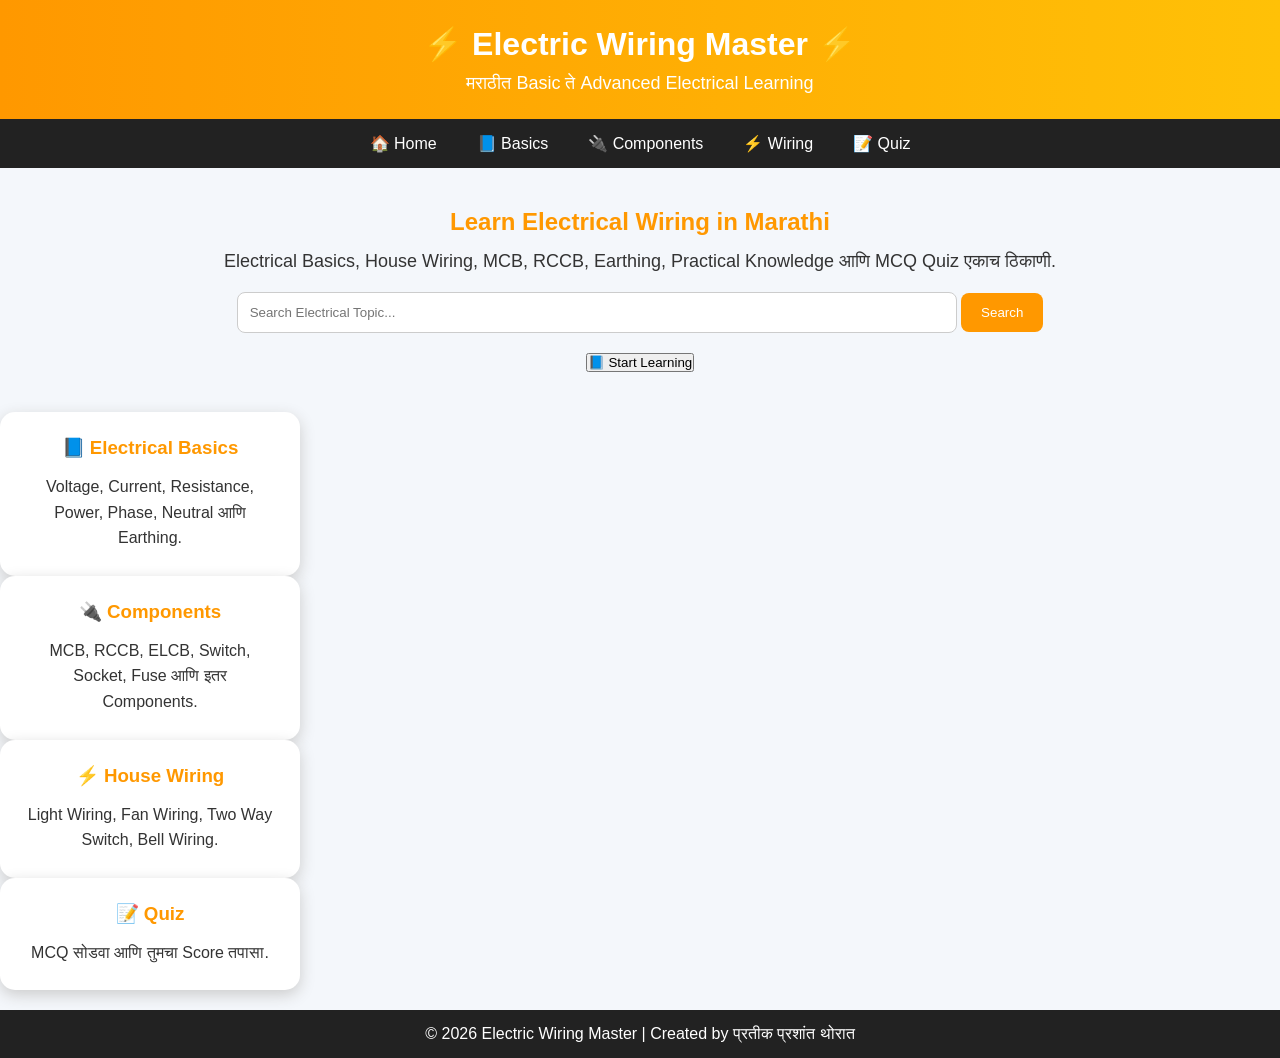
==== commit 249f3953: "Update index.html" ====
--- a/index.html
+++ b/index.html
@@ -1,3 +1,4 @@
+
 <!DOCTYPE html>
 <html lang="mr">
 <head>
@@ -7,60 +8,14 @@
 
 <link rel="stylesheet" href="style.css">
 </head>
-<script>
 
-function searchTopic(){
-
-let topic = document.getElementById("search").value.toLowerCase();
-
-
-if(topic.includes("basic") || topic.includes("voltage") || topic.includes("current")){
-    
-window.location.href="Basics.html";
-
-}
-
-else if(topic.includes("mcb") || topic.includes("rccb") || topic.includes("component")){
-
-window.location.href="Components.html";
-
-}
-
-else if(topic.includes("wiring") || topic.includes("switch") || topic.includes("fan")){
-
-window.location.href="Wiring.html";
-
-}
-
-else if(topic.includes("quiz")){
-
-window.location.href="Quiz.html";
-
-}
-
-else{
-
-alert("Topic सापडला नाही. पुन्हा प्रयत्न करा.");
-
-}
-
-
-}
-
-</script>
 <body>
 
 <header>
     <h1>⚡ Electric Wiring Master ⚡</h1>
     <p>मराठीत Basic ते Advanced Electrical Learning</p>
 </header>
-<div class="search-box">
 
-<input type="text" id="search" placeholder="Search Electrical Topic...">
-
-<button onclick="searchTopic()">Search</button>
-
-</div>
 <nav>
     <a href="index.html">🏠 Home</a>
     <a href="basics.html">📘 Basics</a>
@@ -69,48 +24,73 @@
     <a href="quiz.html">📝 Quiz</a>
 </nav>
 
+<section class="hero">
+    <h2>Learn Electrical Wiring in Marathi</h2>
+    <p>
+        Electrical Basics, House Wiring, MCB, RCCB, Earthing,
+        Practical Knowledge आणि MCQ Quiz एकाच ठिकाणी.
+    </p>
+
+    <div class="search-box">
+        <input type="text" id="search" placeholder="Search Electrical Topic...">
+        <button onclick="searchTopic()">Search</button>
+    </div>
+
+    <button class="start-btn" onclick="location.href='basics.html'">
+        📘 Start Learning
+    </button>
+</section>
+
 <div class="container">
 
-    <div class="card">
-        <h2>Welcome to Electric Wiring Master</h2>
-        <p>
-            मराठी भाषेत Electrical Basics, Wiring, Components,
-            Safety, Practical आणि Quiz शिकण्यासाठी तुमचे स्वागत आहे.
-        </p>
+<div class="card">
+<h3>📘 Electrical Basics</h3>
+<p>Voltage, Current, Resistance, Power, Phase, Neutral आणि Earthing.</p>
+</div>
 
-        <button onclick="location.href='basics.html'">
-            📘 Start Learning
-        </button>
-    </div>
+<div class="card">
+<h3>🔌 Components</h3>
+<p>MCB, RCCB, ELCB, Switch, Socket, Fuse आणि इतर Components.</p>
+</div>
 
-    <div class="card">
-        <h3>📚 Learn Electrical</h3>
-        <p>
-            Phase, Neutral, Earthing, MCB, RCCB,
-            House Wiring, Fan Wiring आणि बरेच काही.
-        </p>
-    </div>
+<div class="card">
+<h3>⚡ House Wiring</h3>
+<p>Light Wiring, Fan Wiring, Two Way Switch, Bell Wiring.</p>
+</div>
 
-    <div class="card">
-        <h3>📝 Practice Quiz</h3>
-        <p>
-            Electrical MCQ सोडवा आणि तुमचा Score तपासा.
-        </p>
-    </div>
-
-    <div class="card">
-        <h3>🚀 Coming Soon</h3>
-        <p>
-            Wiring Diagrams, Calculators,
-            Dark Mode, Certificate आणि बरेच नवीन Features.
-        </p>
-    </div>
+<div class="card">
+<h3>📝 Quiz</h3>
+<p>MCQ सोडवा आणि तुमचा Score तपासा.</p>
+</div>
 
 </div>
 
 <footer>
-    <p>© 2026 Electric Wiring Master | Created by प्रतीक प्रशांत थोरात</p>
+<p>© 2026 Electric Wiring Master | Created by प्रतीक प्रशांत थोरात</p>
 </footer>
+
+<script>
+function searchTopic(){
+
+let topic=document.getElementById("search").value.toLowerCase();
+
+if(topic.includes("basic") || topic.includes("voltage") || topic.includes("current")){
+window.location.href="basics.html";
+}
+else if(topic.includes("mcb") || topic.includes("rccb") || topic.includes("component")){
+window.location.href="components.html";
+}
+else if(topic.includes("wiring") || topic.includes("switch") || topic.includes("fan")){
+window.location.href="wiring.html";
+}
+else if(topic.includes("quiz")){
+window.location.href="quiz.html";
+}
+else{
+alert("Topic सापडला नाही.");
+}
+}
+</script>
 
 </body>
 </html>
--- a/style.css
+++ b/style.css
@@ -155,3 +155,31 @@
 }
 
 }
+.search-box{
+
+text-align:center;
+padding:20px;
+
+}
+
+
+.search-box input{
+
+width:60%;
+padding:12px;
+border-radius:8px;
+border:1px solid #ccc;
+
+}
+
+
+.search-box button{
+
+padding:12px 20px;
+background:#ff9800;
+color:white;
+border:none;
+border-radius:8px;
+cursor:pointer;
+
+}
